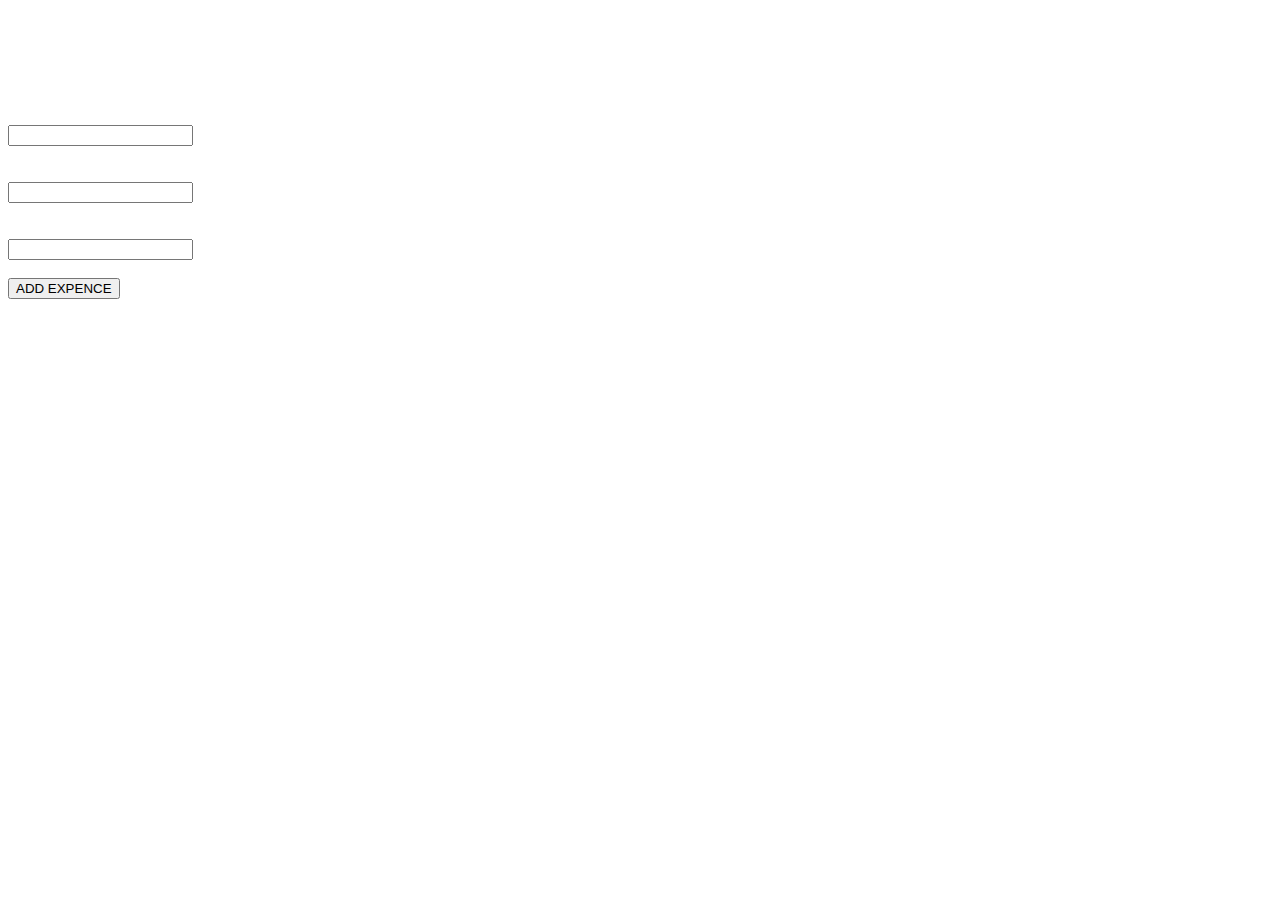
==== PROJECT1.html @ 2acbbd36 "expense traker" ====
<!DOCTYPE html>
<html lang="en">
<head>
    <meta charset="UTF-8">
    <meta http-equiv="X-UA-Compatible" content="IE=edge">
    <meta name="viewport" content="width=device-width, initial-scale=1.0">
    <title>Document</title>
    <link rel="stylesheet" href="https://maxcdn.bootstrapcdn.com/bootstrap/4.0.0-beta/css/bootstrap.min.css" integrity="sha384-/Y6pD6FV/Vv2HJnA6t+vslU6fwYXjCFtcEpHbNJ0lyAFsXTsjBbfaDjzALeQsN6M" crossorigin="anonymous">
<style>
    body{
        color: white;
    }
</style>
</head>
   <body>
    <div class=" bg-dark d-inline-flex">
    <div id="box1" class="container w-100 d-inline-flex">
        <form action="#" onsubmit="print(event)" id="f1" name="form1">
            <h2 id="bac">EXPENCE TRACKER</h2>
            <h5 id="txt">PLEASE ENTER YOUR EXPENSE HARE</h5>
            <label for="name" class="form-label">EXPENSE NAME</label><br>
            <input type="text" id="name" name="Name"class="form-control"><br><br>
            <label for="email" class="form-label">EXPENSE TYPE</label><br>
            <input type="text" id="email" name="Email" class="form-control"><br><br>
            <label for="phone" class="form-label">HOW MUCH DID YOU EXPENSE (PRICE)</label><br>
            <input type="number" id="phone" name="Phone" class="form-control"><br><br>
            <input type="submit" id="submt" value="ADD EXPENCE" class="form-control"><br>
            </form>
    </div>
    <div class="container w-100 align-self-start bg-info"><ul id="display"></ul></div>
</div>
    <script src="project1.js"></script>
   </body>
</html>
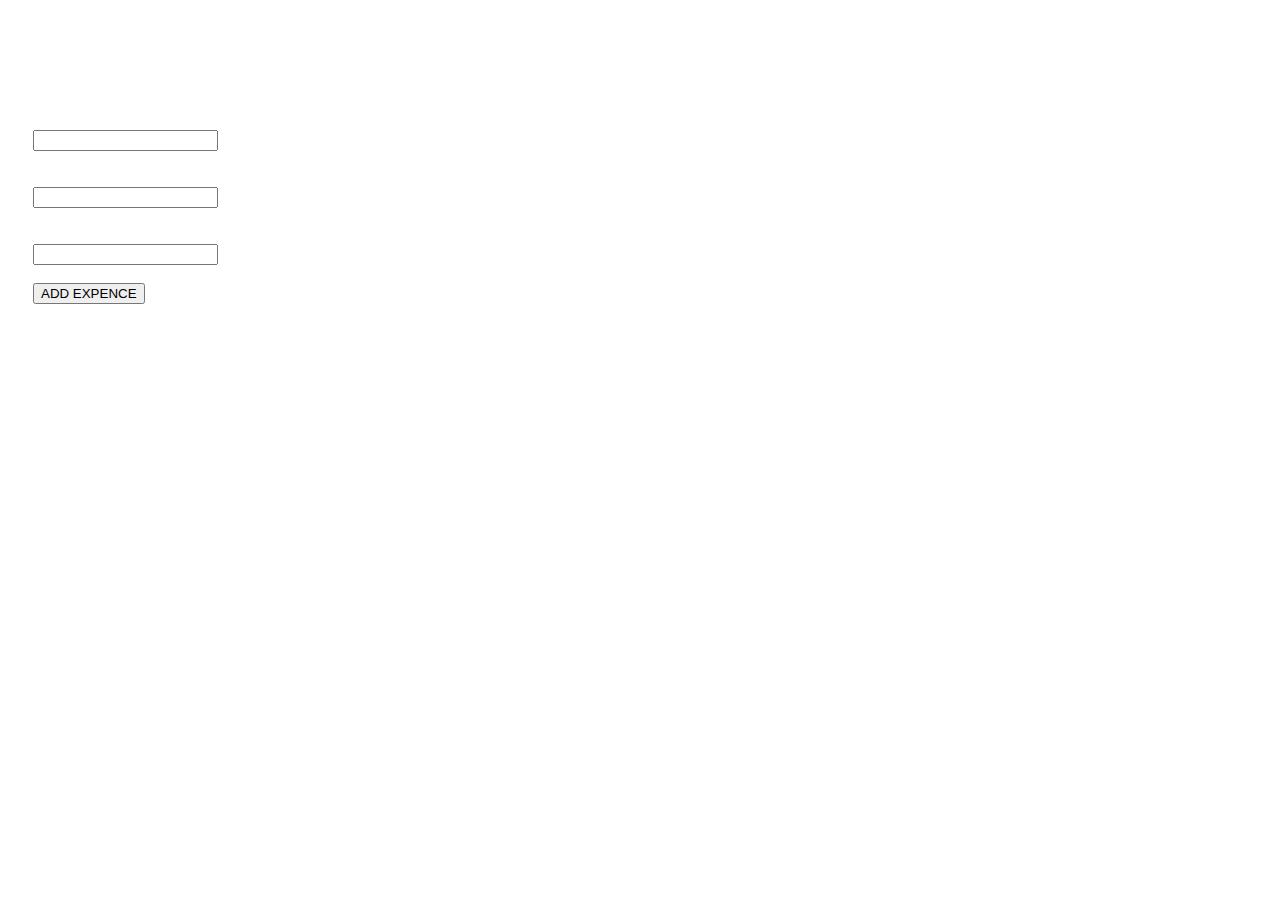
==== commit 48ac0c61: "project expense tracking makining it better" ====
--- a/PROJECT1.html
+++ b/PROJECT1.html
@@ -10,13 +10,21 @@
     body{
         color: white;
     }
+    #main{
+        margin-top: 25px;
+        margin-left: 25px;
+        margin-right: 25px;
+        width: 100%;
+        height: auto;
+    }
+
 </style>
 </head>
    <body>
-    <div class=" bg-dark d-inline-flex">
-    <div id="box1" class="container w-100 d-inline-flex">
+    <div class=" bg-dark d-inline-flex" id="main" >
+    <div id="box1" class="container w-100 bg-secondary">
         <form action="#" onsubmit="print(event)" id="f1" name="form1">
-            <h2 id="bac">EXPENCE TRACKER</h2>
+            <h2 id="bac">EXPENSE TRACKER</h2>
             <h5 id="txt">PLEASE ENTER YOUR EXPENSE HARE</h5>
             <label for="name" class="form-label">EXPENSE NAME</label><br>
             <input type="text" id="name" name="Name"class="form-control"><br><br>
@@ -27,7 +35,7 @@
             <input type="submit" id="submt" value="ADD EXPENCE" class="form-control"><br>
             </form>
     </div>
-    <div class="container w-100 align-self-start bg-info"><ul id="display"></ul></div>
+    <div class="container w-100 align-self-start bg-warning"><ul id="display"></ul></div>
 </div>
     <script src="project1.js"></script>
    </body>
